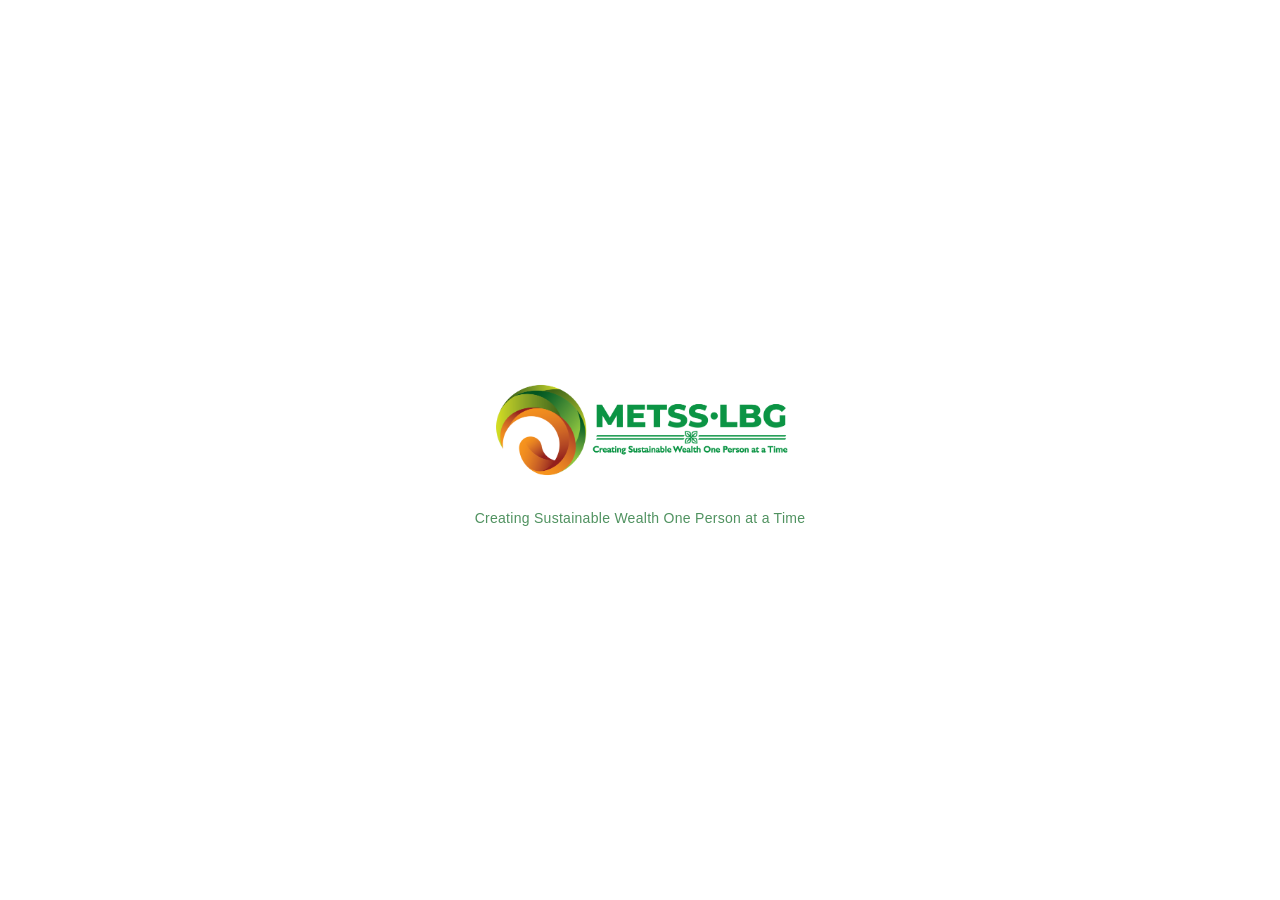
==== admin.html @ b3b586af "feat: add METSS splash screen + colorful vibrant certificate template - splash.js: session-once spla" ====
<!DOCTYPE html>
<html lang="en">
<head>
  <meta charset="UTF-8" />
  <meta name="viewport" content="width=device-width, initial-scale=1.0" />
  <title>Portfolio Stats </title>
  <link rel="stylesheet" href="style.css" />
</head>
<body>
  <div class="app-wrapper">
    <div class="reg-header">
      <img src="banner.jpg" alt="" class="reg-header-banner" />
      <div class="reg-header-content">
        <p class="reg-form-name">ALL EVENTS DASHBOARD FORM</p>
        <p class="reg-header-title" style="font-size:16px;margin-top:4px">Manage your events</p>
      </div>
    </div>

    <!-- Sub-nav below header -->
    <div style="background:white;border-bottom:1px solid #eee;padding:10px 16px;display:flex;align-items:center;justify-content:space-between;gap:8px">
      <button id="admin-back-btn" class="reg-back-btn" style="display:none" onclick="showPane('events')">← Back to All Events Dashboard Form</button>
      <a href="dashboard.html" id="admin-dashboard-btn" class="reg-back-btn" style="text-decoration:none">Portfolio Stats</a>
      <button class="btn-action-orange" id="admin-new-btn" onclick="showPane('create')" style="padding:8px 18px;font-size:13px;font-weight:800;border-radius:8px">+ New Event</button>
      <a href="help.html?from=admin" style="width:36px;height:36px;border-radius:50%;border:2px solid var(--orange);background:white;color:var(--orange);font-size:16px;font-weight:800;display:flex;align-items:center;justify-content:center;text-decoration:none;flex-shrink:0">?</a>
    </div>

    <!-- Create Event -->
    <div id="pane-create" style="display:none">
      <div class="section-card">
        <div class="pane-title">Event Form — Create</div>
        <p class="section-title">Create new event</p>
        <div class="form-grid">
          <div class="form-group"><label>Event name *</label><input type="text" id="e-name" placeholder="e.g. MEL CoP Convening 2026" /></div>
          <div class="form-group"><label>Organizer</label><input type="text" id="e-organizer" placeholder="e.g. Organisation name" /></div>
          <div class="form-group">
            <label>Program</label>
            <select id="e-prog" onchange="toggleOther('e-prog','e-prog-other-group')">
              <option value="">-- Select --</option>
              <option>AYAW</option><option>FIRST+II</option><option>BIA</option>
              <option>FILMA</option><option>MCF</option><option>Other</option>
            </select>
          </div>
          <div class="form-group" id="e-prog-other-group" style="display:none">
            <label>Specify program name</label>
            <input type="text" id="e-prog-other" placeholder="Enter program name" />
          </div>
          <div class="form-group"><label>Event date</label><input type="date" id="e-date" /></div>
          <div class="form-group">
            <label>Number of days</label>
            <select id="e-days">
              <option value="1">1 day</option>
              <option value="2">2 days</option>
              <option value="3">3 days</option>
              <option value="4">4 days</option>
              <option value="5">5 days</option>
            </select>
          </div>
          <div class="form-group">
            <label>Event code (optional — auto-generated if blank)</label>
            <input type="text" id="e-code" placeholder="e.g. MEL2026" style="text-transform:uppercase" />
          </div>
          <div class="form-group full">
            <label>Pre-registration comment or question for participants (optional)</label>
            <input type="text" id="e-mel" placeholder="e.g. What is your biggest M&E challenge?" oninput="toggleMelRequired('e')" />
          </div>
          <div class="form-group full" id="e-mel-required-group" style="display:none">
            <label>Response required?</label>
            <div class="toggle-group" style="max-width:260px">
              <button class="toggle-btn active" id="e-mel-opt" onclick="setMelRequired('e',false)">Optional</button>
              <button class="toggle-btn" id="e-mel-req" onclick="setMelRequired('e',true)">Mandatory</button>
            </div>
            <input type="hidden" id="e-mel-required" value="false" />
          </div>
          <div class="form-group">
            <label>Signatory name (for certificates)</label>
            <input type="text" id="e-signatory-name" placeholder="e.g. Dr. Michael Ashiteye" />
          </div>
          <div class="form-group">
            <label>Signatory title</label>
            <input type="text" id="e-signatory-title" placeholder="e.g. Executive Director, METSS LBG" />
          </div>
          <div class="form-group full">
            <label>Signatory signature image (PNG/JPG)</label>
            <input type="file" id="e-signatory-sig" accept="image/png,image/jpeg" style="border:1px solid var(--border-strong);padding:8px;border-radius:8px" />
            <p style="font-size:11px;color:var(--text-muted);margin-top:4px">Upload a signature image to appear on certificates</p>
          </div>
        </div>
        <div class="form-actions">
          <button class="btn-primary" onclick="submitEvent()">Create event</button>
          <button class="btn-secondary" onclick="showPane('events')">Cancel</button>
          <span id="e-err" class="err-msg"></span>
        </div>
      </div>
    </div>

    <!-- Share link -->
    <div id="pane-link" style="display:none">
      <div class="section-card">
        <p class="section-title">Event created</p>
        <p style="font-size:14px;color:var(--text-muted);margin-bottom:1rem">Share this registration link:</p>
        <div class="link-box">
          <span id="share-link"></span>
          <button class="btn-sm" onclick="copyLink()">Copy</button>
        </div>
        <div class="form-actions" style="margin-top:1rem">
          <button class="btn-primary" onclick="showPane('events')">View all events</button>
          <button class="btn-secondary" onclick="showPane('create')">Create another</button>
        </div>
      </div>
    </div>


    <!-- Edit Event -->
    <div id="pane-edit" style="display:none">
      <div class="section-card">
        <div class="pane-title">Event Form</div>
        <p class="section-title">Edit event</p>
        <input type="hidden" id="edit-id" />
        <div class="form-grid">
          <div class="form-group"><label>Event name *</label><input type="text" id="edit-name" /></div>
          <div class="form-group"><label>Organizer</label><input type="text" id="edit-organizer" /></div>
          <div class="form-group">
            <label>Program</label>
            <select id="edit-prog" onchange="toggleOther('edit-prog','edit-prog-other-group')">
              <option value="">-- Select --</option>
              <option>AYAW</option><option>FIRST+II</option><option>BIA</option>
              <option>FILMA</option><option>MCF</option><option>Other</option>
            </select>
          </div>
          <div class="form-group" id="edit-prog-other-group" style="display:none">
            <label>Specify program name</label>
            <input type="text" id="edit-prog-other" placeholder="Enter program name" />
          </div>
          <div class="form-group"><label>Event date</label><input type="date" id="edit-date" /></div>
          <div class="form-group">
            <label>Number of days</label>
            <select id="edit-days">
              <option value="1">1 day</option><option value="2">2 days</option>
              <option value="3">3 days</option><option value="4">4 days</option><option value="5">5 days</option>
            </select>
          </div>
          <div class="form-group">
            <label>Event code</label>
            <input type="text" id="edit-code" style="text-transform:uppercase" />
          </div>
          <div class="form-group full">
            <label>Pre-registration comment or question for participants (optional)</label>
            <input type="text" id="edit-mel" oninput="toggleMelRequired('edit')" />
          </div>
          <div class="form-group full" id="edit-mel-required-group" style="display:none">
            <label>Response required?</label>
            <div class="toggle-group" style="max-width:260px">
              <button class="toggle-btn active" id="edit-mel-opt" onclick="setMelRequired('edit',false)">Optional</button>
              <button class="toggle-btn" id="edit-mel-req" onclick="setMelRequired('edit',true)">Mandatory</button>
            </div>
            <input type="hidden" id="edit-mel-required" value="false" />
          </div>
          <div class="form-group">
            <label>Signatory name (for certificates)</label>
            <input type="text" id="edit-signatory-name" placeholder="e.g. Dr. Michael Ashiteye" />
          </div>
          <div class="form-group">
            <label>Signatory title</label>
            <input type="text" id="edit-signatory-title" placeholder="e.g. Executive Director, METSS LBG" />
          </div>
          <div class="form-group full">
            <label>Signatory signature image (PNG/JPG — leave blank to keep existing)</label>
            <input type="file" id="edit-signatory-sig" accept="image/png,image/jpeg" style="border:1px solid var(--border-strong);padding:8px;border-radius:8px" />
            <p style="font-size:11px;color:var(--text-muted);margin-top:4px" id="edit-signatory-current"></p>
          </div>
        </div>
        <div class="form-actions">
          <button class="btn-primary" onclick="saveEdit()">Save changes</button>
          <button class="btn-secondary" onclick="showPane('events')">Cancel</button>
          <span id="edit-err" class="err-msg"></span>
        </div>
      </div>
    </div>
    <!-- Events list -->
    <div class="guide-box" id="guide-box" style="display:none;margin-bottom:1.25rem">
      <p class="guide-title">How to use Participants App</p>
      <ol class="guide-steps">
        <li><strong>Create an event</strong> — click "+ New event", fill in details including days and optional MEL question. An event code is auto-generated or you can set your own.</li>
        <li><strong>Share the registration link</strong> — copy or open the registration link from the event card. Share it with participants before the event so they can register and get a code.</li>
        <li><strong>Share the participant view link</strong> — share this with program staff. They see the participant list and can open the reg form but cannot access the event admin.</li>
        <li><strong>On event day</strong> — walk-ins register via the reg form. Everyone gets a unique code to sign attendance.</li>
        <li><strong>View &amp; export</strong> — use "View participants" to see registrations, search by name or code, and export CSV.</li>
      </ol>
    </div>
    <div id="pane-events">

      <div id="events-loading" class="empty">Loading events...</div>
      <div id="events-list" style="display:none"></div>
    </div>

    <!-- Participants view -->
    <div id="pane-participants" style="display:none">
      <div class="pane-title">Participant Search Form</div>
      <div style="display:flex;justify-content:space-between;align-items:center;margin-bottom:1.25rem">
        <div>
          <button class="reg-back-btn" onclick="showPane('events')" style="margin-bottom:6px">← Back to All Events Dashboard Form</button>
          <h2 class="section-title" id="view-event-name" style="margin:0"></h2>
        </div>
        <div style="display:flex;gap:8px">
          <button class="btn-sm" style="background:var(--yellow);border-color:var(--yellow);color:var(--black);font-weight:600" onclick="openRegLink()">Pre-reg form</button>
          <button class="btn-action-orange" onclick="openWalkinLink()">Walk-in form</button>
          <button class="btn-action-red" onclick="exportPDF()">Export PDF</button>
          <button class="btn-sm" style="background:var(--yellow);border-color:var(--yellow);color:var(--black);font-weight:700" onclick="generateCertificates()">🎓 Certificates</button>
          <button class="btn-sm" style="background:var(--black);color:white;border-color:var(--black)" onclick="exportQRSheet()">Export QR Sheet</button>
        </div>
      </div>
      <div class="stats" id="view-stats"></div>
      <input type="text" id="p-search" placeholder="Search name, org, position, code..." oninput="filterParticipants()" class="search-input" style="margin-bottom:1rem;width:100%" />
      <div id="participants-list"></div>
    </div>
  </div>

  <!-- Import CSV Modal -->
  <div id="import-modal" style="display:none;position:fixed;inset:0;background:rgba(0,0,0,0.55);z-index:200;align-items:center;justify-content:center;padding:1rem">
    <div style="background:white;border-radius:16px;padding:2rem;max-width:600px;width:100%;max-height:90vh;overflow-y:auto">

      <!-- Step 2: Upload -->
      <div id="import-step-upload" style="display:none">
        <p style="font-size:16px;font-weight:700;margin-bottom:0.5rem">Import Participants from CSV</p>
        <p style="font-size:13px;color:var(--text-muted);margin-bottom:1rem">Select the event, download the template, fill it in, then upload.</p>

        <div style="background:rgba(247,158,27,0.15);border:1px solid var(--yellow);border-radius:8px;padding:10px 14px;margin-bottom:1rem">
          <p style="font-size:11px;font-weight:700;text-transform:uppercase;letter-spacing:0.04em;color:var(--black);margin-bottom:3px">Importing into</p>
          <p style="font-size:14px;font-weight:600" id="import-event-name"></p>
          <select id="import-event-sel" style="display:none"></select>
        </div>

        <div style="background:rgba(247,158,27,0.12);border:1px solid var(--yellow);border-radius:8px;padding:12px 16px;margin-bottom:1rem">
          <p style="font-size:13px;font-weight:600;margin-bottom:6px">Required CSV columns (in any order):</p>
          <p style="font-size:12px;color:var(--text-muted);font-family:monospace">Name, Sex, Organization, Program, Position, Email, Phone</p>
          <button class="btn-sm" style="margin-top:10px;background:var(--yellow);border-color:var(--yellow);color:var(--black);font-weight:600" onclick="downloadTemplate()">Download template</button>
        </div>

        <div class="field-group" style="margin-bottom:1rem">
          <label style="font-size:11px;font-weight:700;text-transform:uppercase;letter-spacing:0.04em">Upload CSV *</label>
          <input type="file" id="import-file" accept=".csv" style="margin-top:4px;border:1px solid var(--border-strong);padding:8px;border-radius:8px" onchange="previewCSV()" />
        </div>

        <div id="import-preview" style="display:none">
          <p style="font-size:13px;font-weight:600;margin-bottom:8px">Preview <span id="preview-count"></span></p>
          <div style="overflow-x:auto;max-height:260px;overflow-y:auto;border:1px solid var(--border);border-radius:8px">
            <table id="preview-table" style="font-size:12px"></table>
          </div>
          <div id="import-errors" style="display:none;margin-top:10px;background:#fff0f0;border:1px solid var(--red);border-radius:8px;padding:10px 14px">
            <p style="font-size:12px;font-weight:600;color:var(--red);margin-bottom:4px">Issues found — these rows will be skipped:</p>
            <ul id="error-list" style="font-size:12px;color:var(--red);padding-left:1.25rem"></ul>
          </div>
        </div>

        <p id="import-err" style="font-size:13px;color:var(--red);display:none;margin-top:0.75rem"></p>
        <div style="display:flex;gap:8px;margin-top:1.25rem;flex-wrap:wrap">
          <button class="btn-primary" id="import-confirm-btn" onclick="confirmImport()" style="display:none">Import <span id="import-valid-count"></span> participants</button>
          <button class="btn-secondary" onclick="closeImport()">Cancel</button>
        </div>
      </div>

      <!-- Step 3: Done -->
      <div id="import-step-done" style="display:none;text-align:center">
        <div style="font-size:40px;margin-bottom:1rem">✓</div>
        <p style="font-size:16px;font-weight:700;margin-bottom:0.5rem">Import complete!</p>
        <p style="font-size:13px;color:var(--text-muted);margin-bottom:1.25rem" id="import-done-msg"></p>
        <button class="btn-primary" onclick="closeImport()">Done</button>
      </div>
    </div>
  </div>

  <!-- Check-in QR Modal -->
  <div id="checkin-qr-modal" style="display:none;position:fixed;inset:0;background:rgba(0,0,0,0.75);z-index:200;align-items:center;justify-content:center;padding:1rem">
    <div style="background:white;border-radius:20px;padding:2.5rem 2rem;max-width:380px;width:100%;text-align:center">
      <p style="font-size:11px;font-weight:700;text-transform:uppercase;letter-spacing:0.08em;color:var(--text-muted);margin-bottom:6px">Check-in QR Code</p>
      <p style="font-size:17px;font-weight:800;margin-bottom:1.5rem" id="qr-event-name"></p>
      <div style="display:flex;justify-content:center;margin-bottom:1rem;padding:1rem;background:#f9f9f9;border-radius:12px;border:3px solid var(--yellow)">
        <canvas id="checkin-qr-canvas"></canvas>
      </div>
      <p style="font-size:12px;color:var(--text-muted);margin-bottom:1.5rem">Display or project this QR — participants scan with their phone and enter their code to sign attendance</p>
      <div style="display:flex;gap:10px">
        <button class="btn-primary" onclick="downloadCheckinQR()" style="flex:1">Download</button>
        <button class="btn-secondary" onclick="closeCheckinQR()" style="flex:1">Close</button>
      </div>
    </div>
  </div>

  <script src="https://cdn.jsdelivr.net/npm/@supabase/supabase-js@2/dist/umd/supabase.min.js"></script>
  <script src="https://cdnjs.cloudflare.com/ajax/libs/jspdf/2.5.1/jspdf.umd.min.js"></script>
  <script src="https://cdnjs.cloudflare.com/ajax/libs/jspdf-autotable/3.5.31/jspdf.plugin.autotable.min.js"></script>
  <script src="admin.js"></script>
  <script src="splash.js"></script>
</body>
</html>
---- style.css ----
*, *::before, *::after { box-sizing: border-box; margin: 0; padding: 0; }

:root {
  --orange: #FF5F00;
  --red: #EB001B;
  --yellow: #F79E1B;
  --green: #2F7B6B;
  --black: #000000;
  --text-primary: #000000;
  --primary: #1a1a1a;
  --bg: #ffffff;
  --bg-secondary: #f5f5f3;
  --border: rgba(0,0,0,0.10);
  --border-strong: rgba(0,0,0,0.22);
  --text: #1a1a1a;
  --text-muted: #666660;
  --text-hint: #aaa;
  --success-bg: #f0f9f4;
  --success-text: #005c2a;
  --danger: #a32d2d;
  --danger-bg: #fcebeb;
  --radius-sm: 6px;
  --radius-md: 8px;
  --radius-lg: 12px;
}

body {
  overflow-x: hidden;
  font-family: -apple-system, BlinkMacSystemFont, 'Segoe UI', Roboto, sans-serif;
  font-size: 15px;
  line-height: 1.6;
  color: var(--text);
  background: var(--bg-secondary);
  min-height: 100vh;
}

/* ── Header ── */
.reg-header {
  position: relative;
  overflow: hidden;
  background: var(--orange);
  color: white;
  display: block;
  width: 100%;
}
.reg-header-banner {
  width: 100%;
  height: 52px;
  object-fit: cover;
  object-position: center 30%;
  display: block;
  opacity: 0.85;
}
.reg-header-content {
  background: linear-gradient(135deg, var(--red) 0%, var(--orange) 50%, var(--yellow) 85%, var(--black) 100%);
  padding: 1rem 1.5rem 1.25rem;
  position: relative;
  text-align: center;
}
.reg-header-content::before {
  content: '';
  position: absolute;
  top: -12px; left: 0; right: 0;
  height: 14px;
  background: linear-gradient(135deg, var(--red) 0%, var(--orange) 50%, var(--yellow) 85%, var(--black) 100%);
  clip-path: ellipse(55% 100% at 50% 100%);
}
.reg-header-sub {
  font-size: 11px;
  opacity: 0.9;
  text-transform: uppercase;
  letter-spacing: 0.08em;
  font-weight: 700;
}
.reg-header-title {
  font-size: 22px;
  font-weight: 800;
  margin-top: 5px;
  line-height: 1.2;
  letter-spacing: -0.01em;
  color: #ffffff;
}
.reg-header-meta {
  font-size: 12px;
  opacity: 0.82;
  margin-top: 5px;
}

/* ── Body ── */
.reg-body {
  max-width: 380px;
  margin: 0 auto;
  padding: 1rem 1.25rem;
}

/* ── Nav bar ── */
.reg-nav {
  display: flex;
  justify-content: flex-start;
  align-items: center;
  margin-bottom: 0.75rem;
  padding-bottom: 0;
  border-bottom: none;
}
.reg-form-title {
  font-size: 11px;
  font-weight: 700;
  text-transform: uppercase;
  letter-spacing: 0.08em;
  color: var(--black);
  background: var(--yellow);
  padding: 3px 10px;
  border-radius: 4px;
}
.reg-back-btn {
  font-size: 12px;
  font-weight: 700;
  color: var(--red);
  text-decoration: none;
  padding: 6px 14px;
  border: 1.5px solid var(--red);
  border-radius: 8px;
  background: white;
  cursor: pointer;
  font-family: inherit;
  transition: all 0.15s;
  display: inline-flex;
  align-items: center;
}
.reg-back-btn:hover { background: var(--red); color: white; }

/* ── Form fields ── */
.field-group { margin-bottom: 1.1rem; }
.field-group label {
  display: block;
  font-size: 12px;
  font-weight: 600;
  margin-bottom: 6px;
  color: var(--text);
}
input[type=text], input[type=email], input[type=tel],
input[type=date], select, textarea {
  font-family: inherit;
  font-size: 14px;
  padding: 10px 13px;
  border: 1px solid var(--border-strong);
  border-radius: var(--radius-md);
  background: var(--bg);
  color: var(--text);
  width: 100%;
  outline: none;
  transition: border-color 0.15s, box-shadow 0.15s;
}
input:focus, select:focus, textarea:focus {
  border-color: var(--orange);
  box-shadow: 0 0 0 3px rgba(243,112,33,0.12);
}
textarea { resize: vertical; }

/* ── Toggle buttons (sex, day) ── */
.toggle-group { display: flex; gap: 8px; }
.toggle-btn {
  flex: 1;
  padding: 10px;
  border: 1px solid var(--border-strong);
  border-radius: var(--radius-md);
  background: var(--bg);
  font-size: 14px;
  font-weight: 500;
  cursor: pointer;
  font-family: inherit;
  color: var(--text);
  transition: all 0.15s;
}
.toggle-btn.active {
  background: var(--orange);
  border-color: var(--orange);
  color: white;
  font-weight: 700;
  box-shadow: 0 2px 6px rgba(255,95,0,0.3);
}

/* ── Signature ── */
.sig-container {
  border: 1px solid var(--border-strong);
  border-radius: var(--radius-md);
  background: var(--bg);
  position: relative;
  height: 130px;
  cursor: crosshair;
  overflow: hidden;
}
#sig-canvas { width: 100%; height: 100%; display: block; }
.sig-hint {
  position: absolute;
  top: 50%; left: 50%;
  transform: translate(-50%, -50%);
  color: var(--text-hint);
  font-size: 14px;
  pointer-events: none;
}
.btn-clear-sig {
  margin-top: 6px;
  background: transparent;
  border: 0.5px solid var(--border-strong);
  border-radius: var(--radius-sm);
  padding: 5px 14px;
  font-size: 12px;
  cursor: pointer;
  font-family: inherit;
  color: var(--text-muted);
}
.btn-clear-sig:hover { background: var(--bg-secondary); }

/* ── Submit button ── */
.btn-submit {
  width: 100%;
  background: linear-gradient(90deg, var(--red) 0%, var(--orange) 50%, var(--yellow) 100%);
  color: white;
  border: none;
  padding: 14px;
  border-radius: var(--radius-md);
  font-size: 15px;
  font-weight: 700;
  cursor: pointer;
  font-family: inherit;
  margin-top: 0.75rem;
  letter-spacing: 0.02em;
  transition: opacity 0.15s;
  box-shadow: 0 3px 12px rgba(235,0,27,0.3);
}
.btn-submit:hover { opacity: 0.9; }
.btn-submit:disabled { opacity: 0.5; cursor: not-allowed; box-shadow: none; }

/* ── Success / error ── */
.success-msg {
  background: var(--success-bg);
  color: var(--success-text);
  padding: 16px;
  border-radius: var(--radius-md);
  font-size: 14px;
  margin-bottom: 1.25rem;
  display: none;
  text-align: center;
}
.err-msg { font-size: 13px; color: var(--danger); display: none; margin-bottom: 0.75rem; display:block; }

/* ── Stats ── */
.stats {
  display: grid;
  grid-template-columns: repeat(auto-fit, minmax(90px, 1fr));
  gap: 10px;
  margin-bottom: 1.25rem;
}
.stat-card {
  background: var(--bg);
  border: 0.5px solid var(--border);
  border-radius: var(--radius-md);
  padding: 14px 12px;
  text-align: center;
}
.stat-num { font-size: 24px; font-weight: 700; color: var(--red); }
.stat-label { font-size: 11px; color: var(--black); margin-top: 2px; font-weight: 600; text-transform: uppercase; letter-spacing: 0.04em; }

/* ── Table ── */
table {
  width: 100%;
  border-collapse: collapse;
  font-size: 13px;
  background: var(--bg);
  border: 0.5px solid var(--border);
  border-radius: var(--radius-lg);
  overflow: hidden;
}
th {
  text-align: left;
  font-size: 11px;
  font-weight: 700;
  color: white;
  text-transform: uppercase;
  letter-spacing: 0.04em;
  padding: 10px 12px;
  border-bottom: none;
  background: var(--black);
}
td {
  padding: 10px 12px;
  border-bottom: 0.5px solid var(--border);
  color: var(--text);
  overflow: hidden;
  text-overflow: ellipsis;
  white-space: nowrap;
  max-width: 160px;
}
tr:last-child td { border-bottom: none; }
tr:hover td { background: #fff8f4; }

.td-link { color: var(--orange); cursor: pointer; font-weight: 500; text-decoration: underline; text-underline-offset: 2px; }
.td-link:hover { color: #c0392b; }

.search-input {
  font-family: inherit;
  font-size: 14px;
  padding: 10px 13px;
  border: 1px solid var(--border-strong);
  border-radius: var(--radius-md);
  background: var(--bg);
  color: var(--text);
  outline: none;
  width: 100%;
}
.search-input:focus { border-color: var(--yellow); box-shadow: 0 0 0 3px rgba(247,158,27,0.25); }

.empty {
  text-align: center;
  padding: 3rem;
  color: var(--text-muted);
  font-size: 14px;
  background: var(--bg);
  border: 0.5px solid var(--border);
  border-radius: var(--radius-lg);
}
.empty-state { text-align: center; padding: 4rem 2rem; }
.empty-title { font-size: 16px; font-weight: 600; margin-bottom: 8px; }
.empty-sub { font-size: 14px; color: var(--text-muted); }

/* ── Admin wrapper ── */
.app-wrapper { max-width: 820px; margin: 0 auto; padding: 2rem 1.5rem; }
.app-header { margin-bottom: 1.5rem; }
.app-subtitle { font-size: 11px; color: var(--text-muted); text-transform: uppercase; letter-spacing: 0.05em; font-weight: 600; }
.app-title { color: #2F7B6B; font-size: 22px; font-weight: 800; margin-top: 4px; color: var(--black); }

.pane-title { color: #2F7B6B;
  font-size: 11px;
  font-weight: 700;
  text-transform: uppercase;
  letter-spacing: 0.08em;
  color: var(--black);
  margin-bottom: 1rem;
  padding-bottom: 0.5rem;
  border-bottom: 3px solid var(--yellow);
}

/* ── Guide ── */
.guide-box {
  background: #fffbf0;
  border: 1px solid var(--yellow);
  border-left: 4px solid var(--yellow);
  border-radius: var(--radius-lg);
  padding: 1.25rem 1.5rem;
  margin-bottom: 1.25rem;
}
.guide-title { font-size: 13px; font-weight: 700; margin-bottom: 0.75rem; color: var(--red); }
.guide-steps { padding-left: 1.25rem; display: flex; flex-direction: column; gap: 0.5rem; }
.guide-steps li { font-size: 13px; color: var(--text-muted); line-height: 1.5; }
.guide-steps li strong { color: var(--text); }

/* ── Admin form elements ── */
.section-card { background: var(--bg); border: 0.5px solid var(--border); border-radius: var(--radius-lg); padding: 1.5rem; margin-bottom: 1.5rem; }
.section-title { color: #2F7B6B; font-size: 15px; font-weight: 700; margin-bottom: 1.25rem; color: var(--black); padding-bottom: 8px; border-bottom: 2px solid var(--yellow); }
.form-grid { display: grid; grid-template-columns: 1fr 1fr; gap: 10px; }
.form-group { display: flex; flex-direction: column; gap: 5px; }
.form-group.full { grid-column: 1 / -1; }
.form-group label { font-size: 11px; font-weight: 600; color: var(--text-muted); text-transform: uppercase; letter-spacing: 0.04em; }
.form-actions { display: flex; gap: 10px; align-items: center; margin-top: 1.25rem; flex-wrap: wrap; }

.btn-primary {
  background: linear-gradient(90deg, var(--red) 0%, var(--orange) 60%, var(--yellow) 100%);
  color: white; border: none; padding: 10px 22px;
  border-radius: var(--radius-md); font-size: 14px; font-weight: 600;
  cursor: pointer; font-family: inherit; transition: opacity 0.15s;
  box-shadow: 0 2px 8px rgba(235,0,27,0.25);
}
.btn-primary:hover { opacity: 0.88; }
.btn-secondary {
  background: transparent; color: var(--black);
  border: 1.5px solid var(--black); padding: 9px 18px;
  border-radius: var(--radius-md); font-size: 13px; cursor: pointer;
  font-family: inherit; font-weight: 500; transition: all 0.15s;
}
.btn-secondary:hover { background: var(--black); color: white; }
.btn-sm {
  padding: 5px 12px; font-size: 12px; border-radius: var(--radius-sm);
  cursor: pointer; font-family: inherit; background: transparent;
  border: 1px solid var(--black); color: var(--black);
  white-space: nowrap; font-weight: 500; transition: all 0.15s;
}
.btn-sm:hover { background: var(--black); color: white; }
.btn-sm.danger { color: var(--danger); border-color: rgba(163,45,45,0.3); }
.btn-sm.danger:hover { background: var(--danger-bg); color: var(--danger); }
.btn-sm.accent { color: var(--orange); border-color: var(--orange); }
.btn-sm.accent:hover { background: var(--orange); color: white; }

.link-box {
  display: flex; align-items: center; gap: 10px;
  background: var(--bg-secondary); border: 0.5px solid var(--border);
  border-radius: var(--radius-md); padding: 10px 14px;
  font-size: 12px; font-family: monospace; word-break: break-all;
}
.link-box span { flex: 1; }

/* ── Event cards ── */
.event-card { background: var(--bg); border: 0.5px solid var(--border); border-radius: var(--radius-lg); padding: 1.25rem; margin-bottom: 10px; }
.event-card-main { display: flex; justify-content: space-between; align-items: flex-start; margin-bottom: 1rem; }
.event-card-name { font-size: 16px; font-weight: 700; color: var(--black); }
.event-card-code { font-size: 12px; font-weight: 700; color: var(--black); background: var(--yellow); font-family: monospace; margin-top: 4px; display: inline-block; padding: 1px 8px; border-radius: 4px; }
.event-card-meta { font-size: 12px; color: var(--text-muted); margin-top: 3px; }
.event-card-count { text-align: right; }
.count-num { color: #2F7B6B; display: block; font-size: 26px; font-weight: 700; color: var(--red); }
.count-label { font-size: 11px; color: var(--text-muted); }
.event-card-actions { display: flex; gap: 6px; border-top: 0.5px solid var(--border); padding-top: 1rem; flex-wrap: wrap; }

@media (max-width: 600px) {
  .form-grid { grid-template-columns: 1fr; }
  .form-group.full { grid-column: 1; }
  .reg-body { padding: 1rem; }
}

/* Clickable table rows */
tr[data-pid]:hover td {
  background: #f0f9f4;
  color: var(--orange);
}
tr[data-pid]:hover td:first-child {
  color: var(--orange);
}

/* ── Registration page polish ── */

/* Card wrapper for form fields */
.form-card {
  background: white;
  border-radius: var(--radius-lg);
  padding: 1.25rem;
  margin-bottom: 1rem;
  box-shadow: 0 1px 4px rgba(0,0,0,0.06);
  border: 0.5px solid var(--border);
}

/* Nav bar polish */
.reg-nav {
  display: flex;
  justify-content: flex-start;
  align-items: center;
  margin-bottom: 0.75rem;
  padding-bottom: 0;
  border-bottom: none;
}

/* Stat cards in event view */
.stat-card .stat-num { color: #2F7B6B; }

/* event.html uses wider body for participant table */
.event-body {
  max-width: 860px;
  margin: 0 auto;
  padding: 1.5rem;
}

/* Filter buttons */
.filter-btn {
  padding: 6px 14px;
  border-radius: 20px;
  border: 1px solid var(--border-strong);
  background: white;
  font-size: 12px;
  font-weight: 500;
  cursor: pointer;
  font-family: inherit;
  color: var(--text-muted);
  transition: all 0.15s;
}
.filter-btn.active { background: var(--orange); border-color: var(--orange); color: white; }
.filter-btn:hover:not(.active) { background: var(--bg-secondary); color: var(--text); }

/* Mastercard action button — orange fill */
.btn-action-orange {
  background: var(--orange);
  color: white;
  border: none;
  padding: 9px 18px;
  border-radius: var(--radius-md);
  font-size: 13px;
  font-weight: 700;
  cursor: pointer;
  font-family: inherit;
  transition: opacity 0.15s;
  box-shadow: 0 2px 6px rgba(255,95,0,0.3);
}
.btn-action-orange:hover { opacity: 0.88; }

/* Mastercard action button — red fill */
.btn-action-red {
  background: var(--red);
  color: white;
  border: none;
  padding: 9px 18px;
  border-radius: var(--radius-md);
  font-size: 13px;
  font-weight: 700;
  cursor: pointer;
  font-family: inherit;
  transition: opacity 0.15s;
  box-shadow: 0 2px 6px rgba(235,0,27,0.25);
}
.btn-action-red:hover { opacity: 0.88; }

/* Yellow accent badge */
.badge-yellow {
  background: var(--yellow);
  color: var(--black);
  font-size: 11px;
  font-weight: 700;
  padding: 2px 9px;
  border-radius: 20px;
}

@keyframes shake {
  0%,100% { transform: translateX(0); }
  20%      { transform: translateX(-8px); }
  40%      { transform: translateX(8px); }
  60%      { transform: translateX(-5px); }
  80%      { transform: translateX(5px); }
}

/* ── Form name in header ── */
.reg-form-name {
  font-size: 10px;
  font-weight: 800;
  text-transform: uppercase;
  letter-spacing: 0.12em;
  color: #2F7B6B;
  text-align: center;
  margin-bottom: 8px;
  border-bottom: 1px solid rgba(47,123,107,0.4);
  padding-bottom: 8px;
  white-space: nowrap;
  overflow: hidden;
  text-overflow: ellipsis;
}

/* ── Skeleton loader ── */
@keyframes shimmer {
  0%   { background-position: -400px 0; }
  100% { background-position: 400px 0; }
}
.skeleton {
  background: linear-gradient(90deg, #f0f0f0 25%, #e0e0e0 50%, #f0f0f0 75%);
  background-size: 400px 100%;
  animation: shimmer 1.4s infinite;
  border-radius: 6px;
  display: inline-block;
}
.skeleton-text { height: 14px; width: 60%; margin: 4px auto; }
.skeleton-num  { height: 28px; width: 40%; margin: 0 auto 4px; }

/* ── KPI cards (event admin + participant reg) ── */
.kpi-grid { display:grid; grid-template-columns:repeat(3,1fr); gap:6px; }
@media (min-width:400px) { .kpi-grid { grid-template-columns:repeat(5,1fr); } }
.kpi-card { background:#f8f8f8; border:1.5px solid #e8e8e8; border-radius:8px; padding:8px 4px; text-align:center; }
.kpi-num { font-size:18px; font-weight:800; line-height:1; color:#333; }
.kpi-num.orange { color:var(--orange); }
.kpi-num.green  { color:var(--green); }
.kpi-num.red    { color:var(--red); }
.kpi-lbl { font-size:9px; color:#999; margin-top:2px; text-transform:uppercase; letter-spacing:0.04em; }

/* ── Splash Screen ────────────────────────────────────────────────── */
#metss-splash {
  position: fixed; inset: 0; z-index: 9999; background: #ffffff;
  display: flex; align-items: center; justify-content: center;
  opacity: 0; transition: opacity 0.55s ease; pointer-events: all;
}
#metss-splash.splash-visible { opacity: 1; }
#metss-splash.splash-out { opacity: 0; pointer-events: none; transition: opacity 0.65s ease; }
.splash-inner { text-align: center; padding: 2rem; animation: splash-rise 0.6s ease forwards; }
@keyframes splash-rise {
  from { transform: translateY(14px); opacity: 0; }
  to   { transform: translateY(0);    opacity: 1; }
}
.splash-logo { max-width: min(320px, 78vw); height: auto; display: block; margin: 0 auto 1.25rem; }
.splash-tagline { font-size: clamp(11px, 2.8vw, 14px); color: #2a7b3e; font-weight: 500; letter-spacing: 0.02em; opacity: 0.82; }
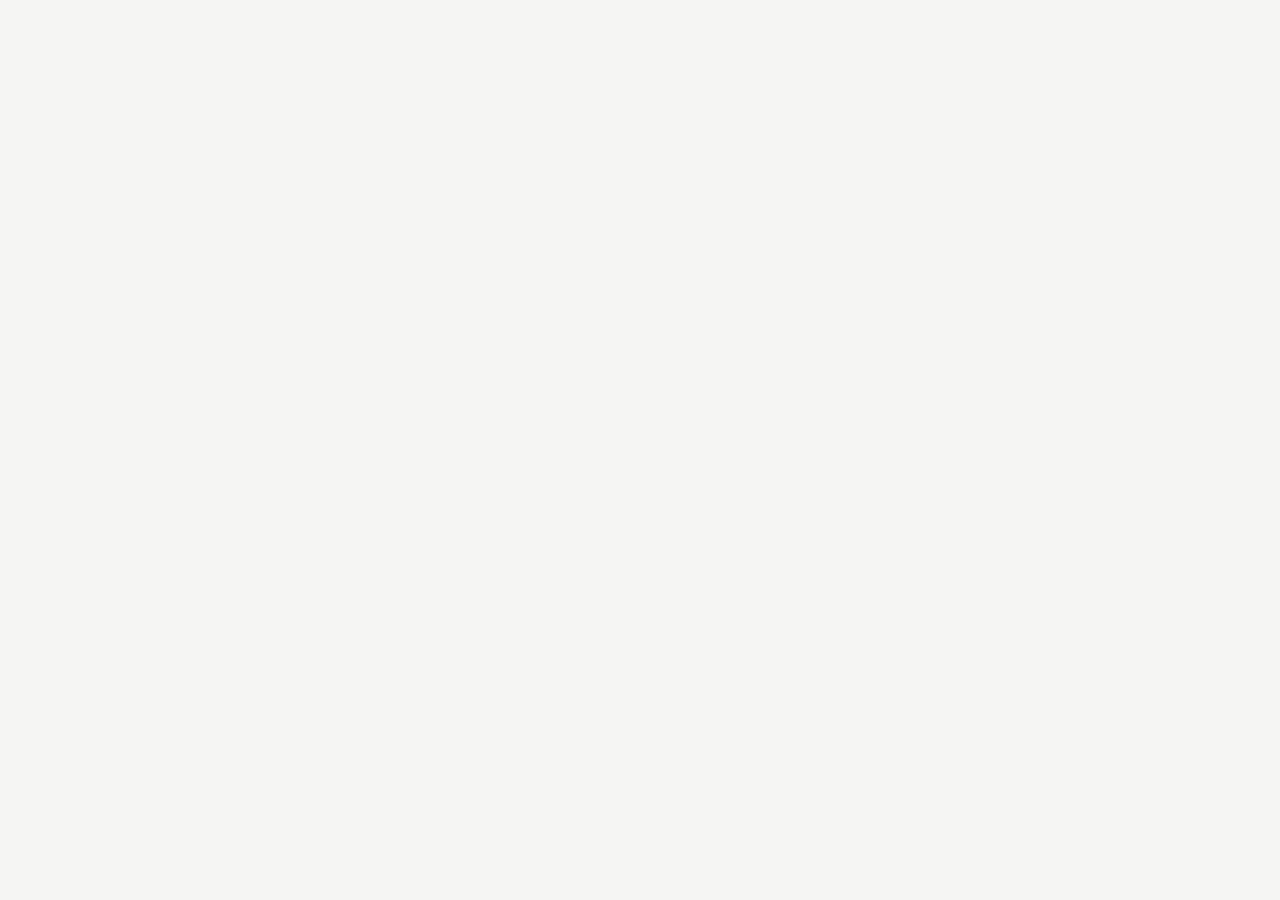
==== commit 771fc949: "fix: splash blocks page content before showing — move script to head" ====
--- a/admin.html
+++ b/admin.html
@@ -5,6 +5,7 @@
   <meta name="viewport" content="width=device-width, initial-scale=1.0" />
   <title>Portfolio Stats </title>
   <link rel="stylesheet" href="style.css" />
+  <script src="splash.js"></script>
 </head>
 <body>
   <div class="app-wrapper">
@@ -289,6 +290,6 @@
   <script src="https://cdnjs.cloudflare.com/ajax/libs/jspdf/2.5.1/jspdf.umd.min.js"></script>
   <script src="https://cdnjs.cloudflare.com/ajax/libs/jspdf-autotable/3.5.31/jspdf.plugin.autotable.min.js"></script>
   <script src="admin.js"></script>
-  <script src="splash.js"></script>
+
 </body>
 </html>
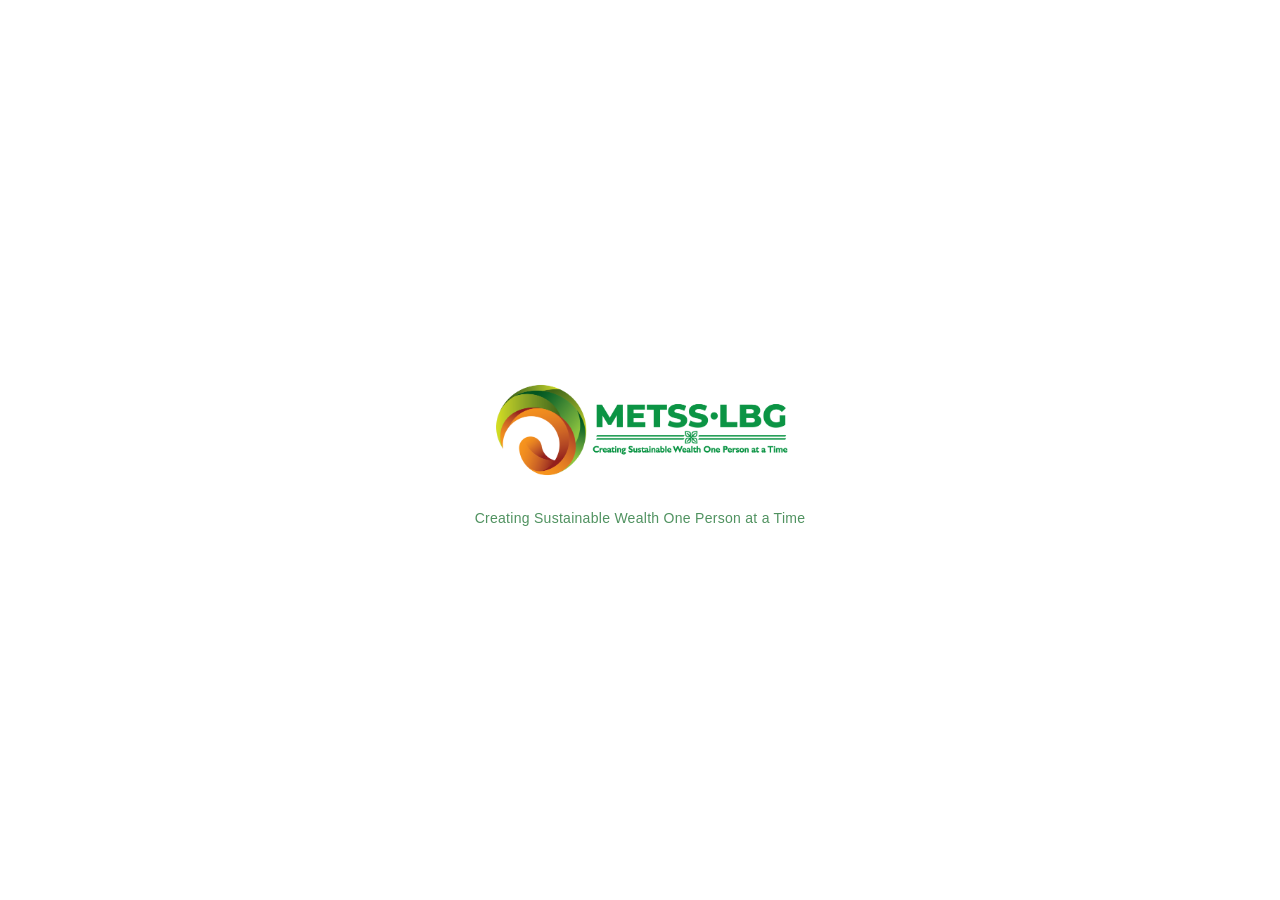
==== commit 19aebfbe: "fix: splash screen no longer blocks page — DOMContentLoaded safe, moved to body" ====
--- a/admin.html
+++ b/admin.html
@@ -5,7 +5,7 @@
   <meta name="viewport" content="width=device-width, initial-scale=1.0" />
   <title>Portfolio Stats </title>
   <link rel="stylesheet" href="style.css" />
-  <script src="splash.js"></script>
+
 </head>
 <body>
   <div class="app-wrapper">
@@ -291,5 +291,6 @@
   <script src="https://cdnjs.cloudflare.com/ajax/libs/jspdf-autotable/3.5.31/jspdf.plugin.autotable.min.js"></script>
   <script src="admin.js"></script>
 
+  <script src="splash.js"></script>
 </body>
 </html>
